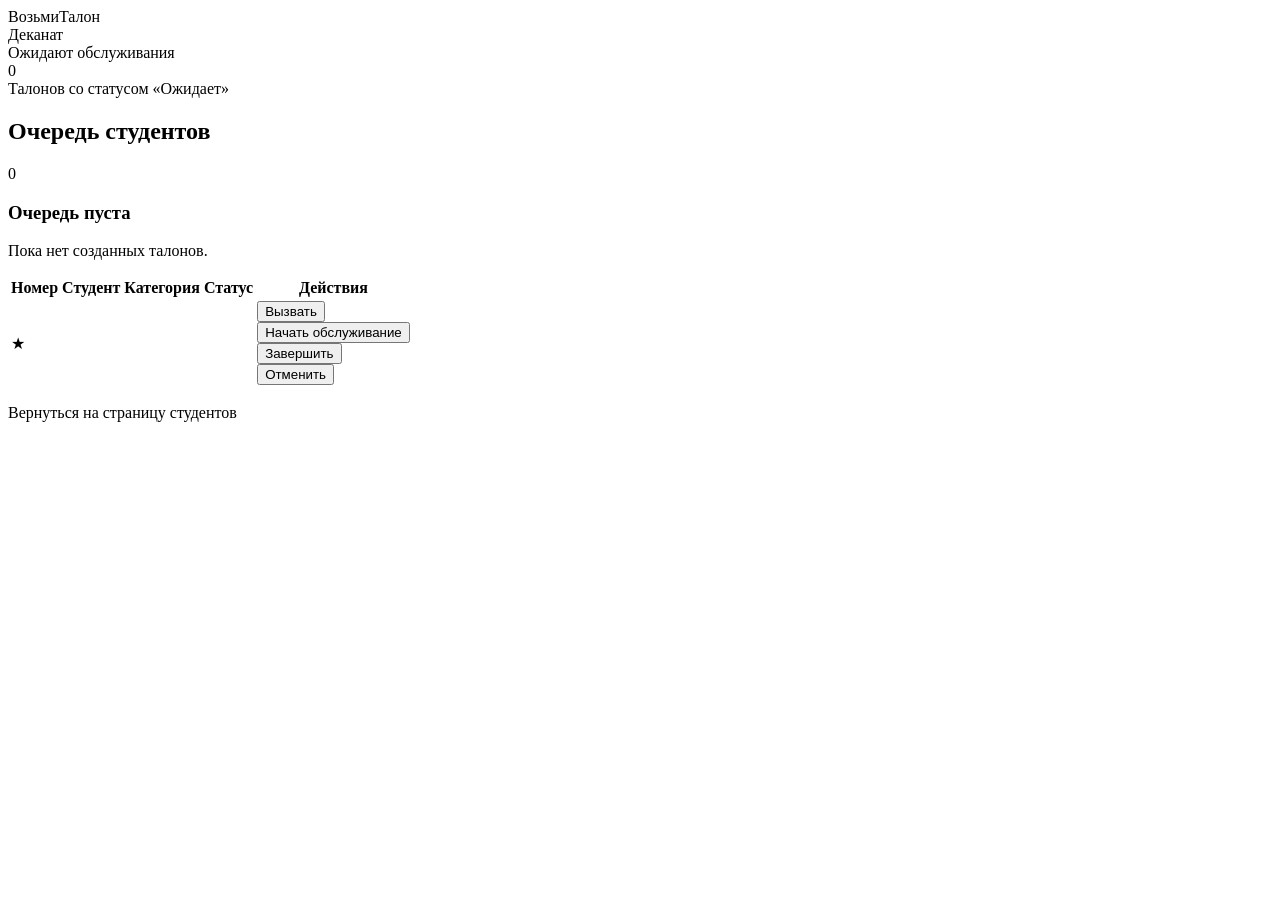
==== src/main/resources/templates/dekanat.html @ 8a0d24c1 "Добавлена авторизация, роли, личные кабинеты" ====
<!DOCTYPE html>
<html lang="ru" xmlns:th="http://www.thymeleaf.org">

<head>
    <meta charset="UTF-8">
    <meta name="viewport" content="width=device-width, initial-scale=1.0">
    <title>Деканат — Электронная очередь</title>

    <link rel="stylesheet" th:href="@{/css/style.css}">
</head>

<body>

<header class="navbar">
    <div class="navbar-content">
        <div class="logo">ВозьмиТалон</div>
        <div class="nav-description">Деканат</div>
    </div>
</header>

<div th:if="${successMessage}"
     class="success-message"
     th:text="${successMessage}">
</div>

<div th:if="${errorMessage}"
     class="error-message"
     th:text="${errorMessage}">
</div>

<section class="card stats-card">
    <div class="stats-title">Ожидают обслуживания</div>
    <div class="stats-number" th:text="${waitingCount}">0</div>
    <div class="stats-description">
        Талонов со статусом «Ожидает»
    </div>
</section>

<section class="card">

    <div class="tickets-header">
        <h2 class="card-title">Очередь студентов</h2>

        <span class="ticket-count"
              th:text="${#lists.size(tickets)}">0</span>
    </div>

    <div th:if="${#lists.isEmpty(tickets)}"
         class="empty-state">
        <h3>Очередь пуста</h3>
        <p>Пока нет созданных талонов.</p>
    </div>

    <div th:unless="${#lists.isEmpty(tickets)}">

        <table class="ticket-table">
            <thead>
            <tr>
                <th>Номер</th>
                <th>Студент</th>
                <th>Категория</th>
                <th>Статус</th>
                <th>Действия</th>
            </tr>
            </thead>

            <tbody>
            <tr th:each="ticket : ${tickets}">

                <td>
                    <span class="ticket-number"
                          th:text="${ticket.ticketNumber}">
                    </span>

                    <span th:if="${ticket.urgent}"
                          class="urgent-badge">★</span>
                </td>

                <td th:text="${ticket.studentName}"></td>

                <td th:text="${ticket.category.label}"></td>

                <td>
                    <span class="status"
                          th:text="${ticket.status.label}">
                    </span>
                </td>

                <td>

                    <form th:if="${ticket.status.name() == 'WAITING'}"
                          th:action="@{/dekanat/tickets/{id}/status(id=${ticket.id})}"
                          method="post">
                        <input type="hidden"
                               name="status"
                               value="CALLED">
                        <button type="submit" class="submit-button">
                            Вызвать
                        </button>
                    </form>

                    <form th:if="${ticket.status.name() == 'CALLED'}"
                          th:action="@{/dekanat/tickets/{id}/status(id=${ticket.id})}"
                          method="post">
                        <input type="hidden"
                               name="status"
                               value="IN_SERVICE">
                        <button type="submit" class="submit-button">
                            Начать обслуживание
                        </button>
                    </form>

                    <form th:if="${ticket.status.name() == 'IN_SERVICE'}"
                          th:action="@{/dekanat/tickets/{id}/status(id=${ticket.id})}"
                          method="post">
                        <input type="hidden"
                               name="status"
                               value="COMPLETED">
                        <button type="submit" class="submit-button">
                            Завершить
                        </button>
                    </form>

                    <form th:if="${ticket.status.name() == 'WAITING'
                                  or ticket.status.name() == 'CALLED'
                                  or ticket.status.name() == 'IN_SERVICE'}"
                          th:action="@{/dekanat/tickets/{id}/status(id=${ticket.id})}"
                          method="post">
                        <input type="hidden"
                               name="status"
                               value="CANCELLED">
                        <button type="submit">
                            Отменить
                        </button>
                    </form>

                </td>
            </tr>
            </tbody>
        </table>

    </div>
</section>

<p>
    <a th:href="@{/}">Вернуться на страницу студентов</a>
</p>
</body>
</html>
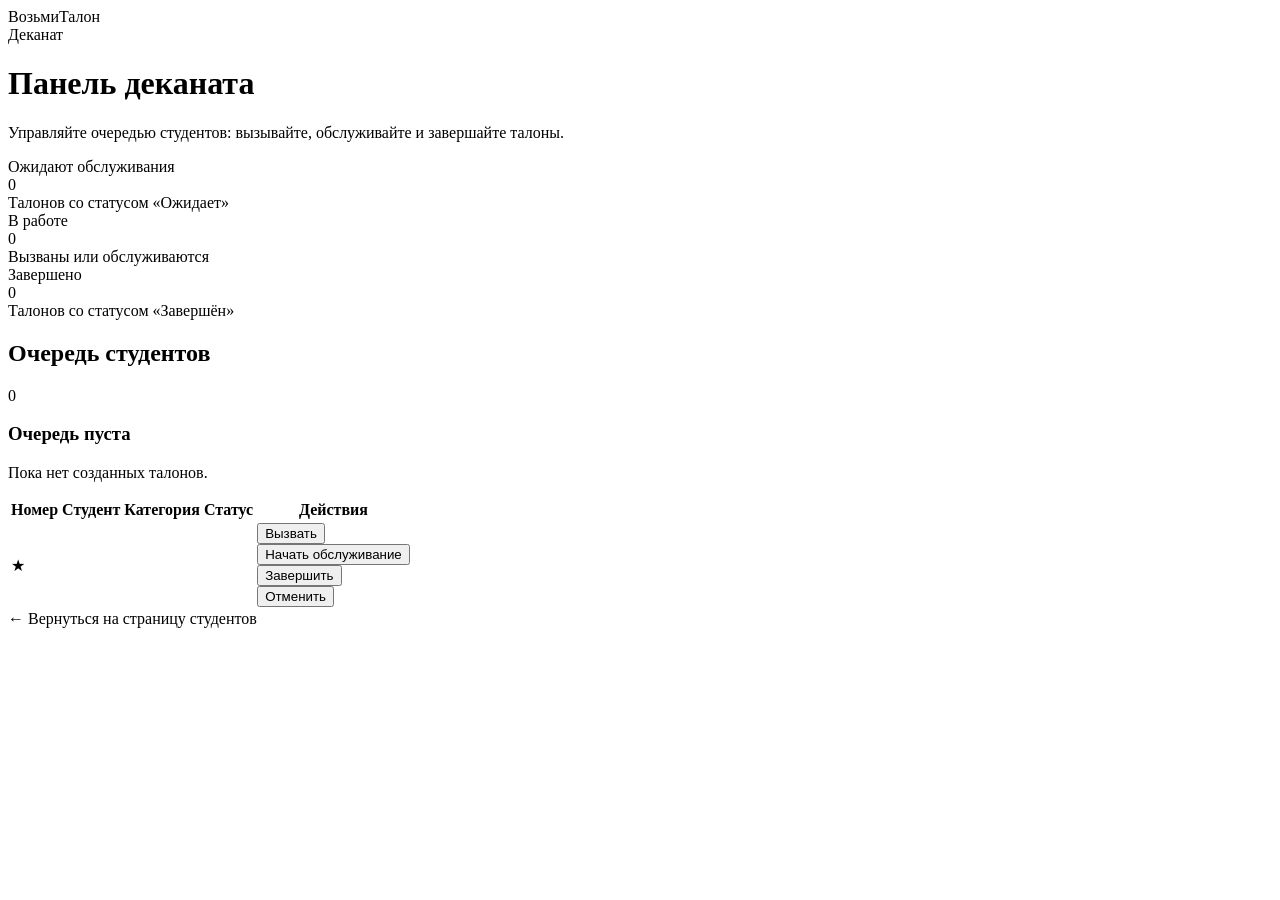
==== commit fffedaba: "Визуальные исправления: - кабинет сотрудника - завершенные талоны скрыты от обычных пользователей Ис" ====
--- a/src/main/resources/templates/dekanat.html
+++ b/src/main/resources/templates/dekanat.html
@@ -18,132 +18,164 @@
     </div>
 </header>
 
-<div th:if="${successMessage}"
-     class="success-message"
-     th:text="${successMessage}">
-</div>
+<main class="container">
 
-<div th:if="${errorMessage}"
-     class="error-message"
-     th:text="${errorMessage}">
-</div>
+    <h1 class="page-title">Панель деканата</h1>
+    <p class="page-subtitle">
+        Управляйте очередью студентов: вызывайте, обслуживайте и завершайте талоны.
+    </p>
 
-<section class="card stats-card">
-    <div class="stats-title">Ожидают обслуживания</div>
-    <div class="stats-number" th:text="${waitingCount}">0</div>
-    <div class="stats-description">
-        Талонов со статусом «Ожидает»
-    </div>
-</section>
-
-<section class="card">
-
-    <div class="tickets-header">
-        <h2 class="card-title">Очередь студентов</h2>
-
-        <span class="ticket-count"
-              th:text="${#lists.size(tickets)}">0</span>
+    <div th:if="${successMessage}"
+         class="success-message"
+         th:text="${successMessage}">
     </div>
 
-    <div th:if="${#lists.isEmpty(tickets)}"
-         class="empty-state">
-        <h3>Очередь пуста</h3>
-        <p>Пока нет созданных талонов.</p>
+    <div th:if="${errorMessage}"
+         class="error-message"
+         th:text="${errorMessage}">
     </div>
 
-    <div th:unless="${#lists.isEmpty(tickets)}">
+    <section class="stats-row">
 
-        <table class="ticket-table">
-            <thead>
-            <tr>
-                <th>Номер</th>
-                <th>Студент</th>
-                <th>Категория</th>
-                <th>Статус</th>
-                <th>Действия</th>
-            </tr>
-            </thead>
+        <div class="card stats-card">
+            <div class="stats-title">Ожидают обслуживания</div>
+            <div class="stats-number" th:text="${waitingCount}">0</div>
+            <div class="stats-description">
+                Талонов со статусом «Ожидает»
+            </div>
+        </div>
 
-            <tbody>
-            <tr th:each="ticket : ${tickets}">
+        <div class="card stats-card">
+            <div class="stats-title">В работе</div>
+            <div class="stats-number" th:text="${inServiceCount}">0</div>
+            <div class="stats-description">
+                Вызваны или обслуживаются
+            </div>
+        </div>
 
-                <td>
-                    <span class="ticket-number"
-                          th:text="${ticket.ticketNumber}">
-                    </span>
+        <div class="card stats-card">
+            <div class="stats-title">Завершено</div>
+            <div class="stats-number" th:text="${completedCount}">0</div>
+            <div class="stats-description">
+                Талонов со статусом «Завершён»
+            </div>
+        </div>
 
-                    <span th:if="${ticket.urgent}"
-                          class="urgent-badge">★</span>
-                </td>
+    </section>
 
-                <td th:text="${ticket.studentName}"></td>
+    <section class="card">
 
-                <td th:text="${ticket.category.label}"></td>
+        <div class="tickets-header">
+            <h2 class="card-title">Очередь студентов</h2>
 
-                <td>
-                    <span class="status"
-                          th:text="${ticket.status.label}">
-                    </span>
-                </td>
+            <span class="ticket-count"
+                  th:text="${#lists.size(tickets)}">0</span>
+        </div>
 
-                <td>
+        <div th:if="${#lists.isEmpty(tickets)}"
+             class="empty-state">
+            <h3>Очередь пуста</h3>
+            <p>Пока нет созданных талонов.</p>
+        </div>
 
-                    <form th:if="${ticket.status.name() == 'WAITING'}"
-                          th:action="@{/dekanat/tickets/{id}/status(id=${ticket.id})}"
-                          method="post">
-                        <input type="hidden"
-                               name="status"
-                               value="CALLED">
-                        <button type="submit" class="submit-button">
-                            Вызвать
-                        </button>
-                    </form>
+        <div th:unless="${#lists.isEmpty(tickets)}">
 
-                    <form th:if="${ticket.status.name() == 'CALLED'}"
-                          th:action="@{/dekanat/tickets/{id}/status(id=${ticket.id})}"
-                          method="post">
-                        <input type="hidden"
-                               name="status"
-                               value="IN_SERVICE">
-                        <button type="submit" class="submit-button">
-                            Начать обслуживание
-                        </button>
-                    </form>
+            <table class="ticket-table">
+                <thead>
+                <tr>
+                    <th>Номер</th>
+                    <th>Студент</th>
+                    <th>Категория</th>
+                    <th>Статус</th>
+                    <th>Действия</th>
+                </tr>
+                </thead>
 
-                    <form th:if="${ticket.status.name() == 'IN_SERVICE'}"
-                          th:action="@{/dekanat/tickets/{id}/status(id=${ticket.id})}"
-                          method="post">
-                        <input type="hidden"
-                               name="status"
-                               value="COMPLETED">
-                        <button type="submit" class="submit-button">
-                            Завершить
-                        </button>
-                    </form>
+                <tbody>
+                <tr th:each="ticket : ${tickets}">
 
-                    <form th:if="${ticket.status.name() == 'WAITING'
-                                  or ticket.status.name() == 'CALLED'
-                                  or ticket.status.name() == 'IN_SERVICE'}"
-                          th:action="@{/dekanat/tickets/{id}/status(id=${ticket.id})}"
-                          method="post">
-                        <input type="hidden"
-                               name="status"
-                               value="CANCELLED">
-                        <button type="submit">
-                            Отменить
-                        </button>
-                    </form>
+                    <td>
+                        <span class="ticket-number"
+                              th:text="${ticket.ticketNumber}">
+                        </span>
 
-                </td>
-            </tr>
-            </tbody>
-        </table>
+                        <span th:if="${ticket.urgent}"
+                              class="urgent-badge">★</span>
+                    </td>
 
+                    <td th:text="${ticket.studentName}"></td>
+
+                    <td th:text="${ticket.category.label}"></td>
+
+                    <td>
+                        <span class="status"
+                              th:text="${ticket.status.label}">
+                        </span>
+                    </td>
+
+                    <td class="actions-cell">
+
+                        <form th:if="${ticket.status.name() == 'WAITING'}"
+                              th:action="@{/dekanat/tickets/{id}/status(id=${ticket.id})}"
+                              method="post"
+                              class="action-form">
+                            <input type="hidden" name="status" value="CALLED">
+                            <button type="submit"
+                                    class="button-inline button-primary">
+                                Вызвать
+                            </button>
+                        </form>
+
+                        <form th:if="${ticket.status.name() == 'CALLED'}"
+                              th:action="@{/dekanat/tickets/{id}/status(id=${ticket.id})}"
+                              method="post"
+                              class="action-form">
+                            <input type="hidden" name="status" value="IN_SERVICE">
+                            <button type="submit"
+                                    class="button-inline button-primary">
+                                Начать обслуживание
+                            </button>
+                        </form>
+
+                        <form th:if="${ticket.status.name() == 'IN_SERVICE'}"
+                              th:action="@{/dekanat/tickets/{id}/status(id=${ticket.id})}"
+                              method="post"
+                              class="action-form">
+                            <input type="hidden" name="status" value="COMPLETED">
+                            <button type="submit"
+                                    class="button-inline button-primary">
+                                Завершить
+                            </button>
+                        </form>
+
+                        <form th:if="${ticket.status.name() == 'WAITING'
+                                      or ticket.status.name() == 'CALLED'
+                                      or ticket.status.name() == 'IN_SERVICE'}"
+                              th:action="@{/dekanat/tickets/{id}/status(id=${ticket.id})}"
+                              method="post"
+                              class="action-form">
+                            <input type="hidden" name="status" value="CANCELLED">
+                            <button type="submit"
+                                    class="button-inline button-secondary">
+                                Отменить
+                            </button>
+                        </form>
+
+                    </td>
+                </tr>
+                </tbody>
+            </table>
+
+        </div>
+    </section>
+
+    <div class="page-actions">
+        <a th:href="@{/}" class="button-inline button-secondary">
+            ← Вернуться на страницу студентов
+        </a>
     </div>
-</section>
 
-<p>
-    <a th:href="@{/}">Вернуться на страницу студентов</a>
-</p>
+</main>
+
 </body>
 </html>
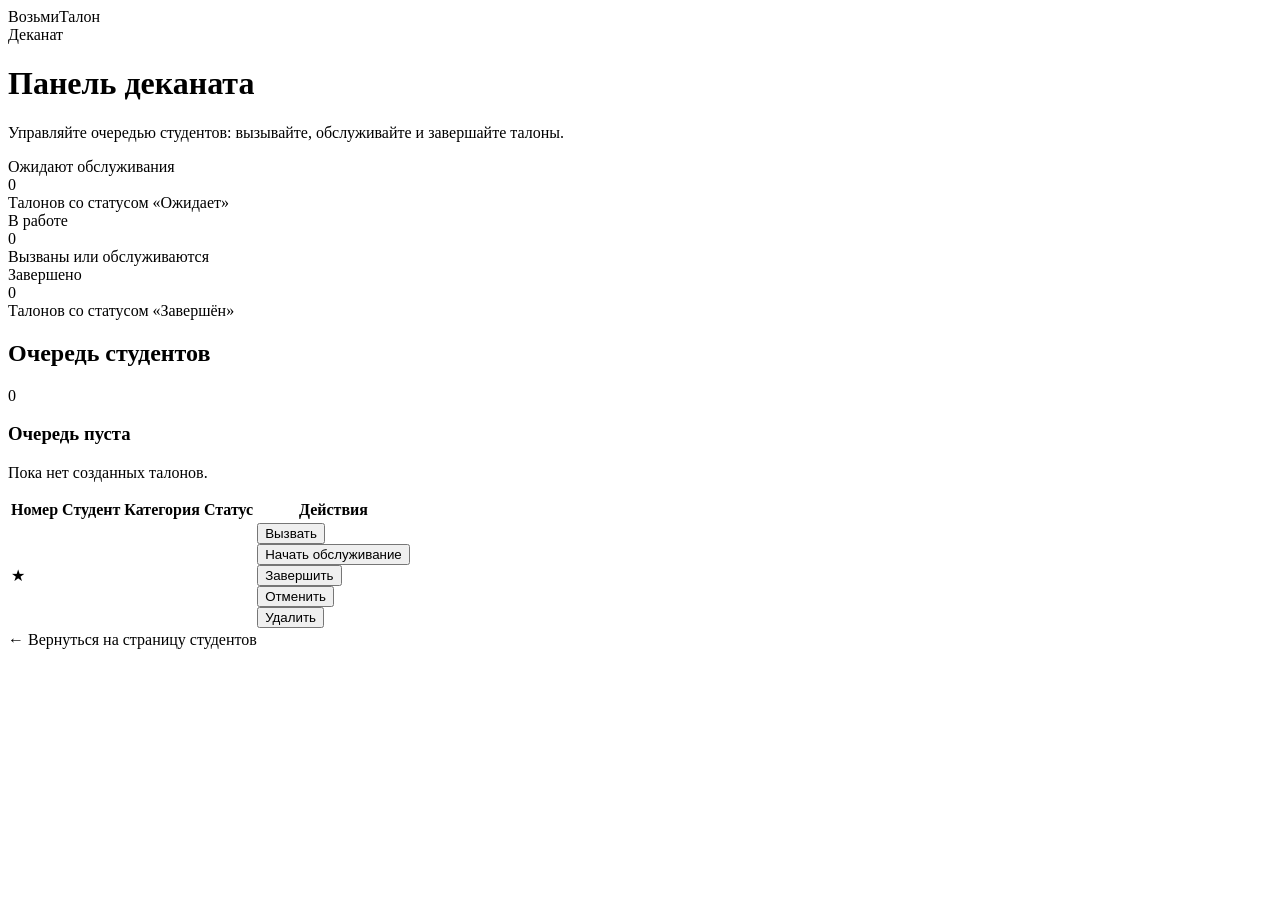
==== commit 321bd80a: "Добавлено каскадное удаление." ====
--- a/src/main/resources/templates/dekanat.html
+++ b/src/main/resources/templates/dekanat.html
@@ -161,6 +161,17 @@
                             </button>
                         </form>
 
+                        <form th:if="${ticket.status.name() == 'COMPLETED'
+              or ticket.status.name() == 'CANCELLED'}"
+                              th:action="@{/dekanat/tickets/{id}/delete(id=${ticket.id})}"
+                              method="post"
+                              class="action-form"
+                              onsubmit="return confirm('Удалить талон безвозвратно?');">
+                            <button type="submit"
+                                    class="button-inline button-danger">
+                                Удалить
+                            </button>
+                        </form>
                     </td>
                 </tr>
                 </tbody>
